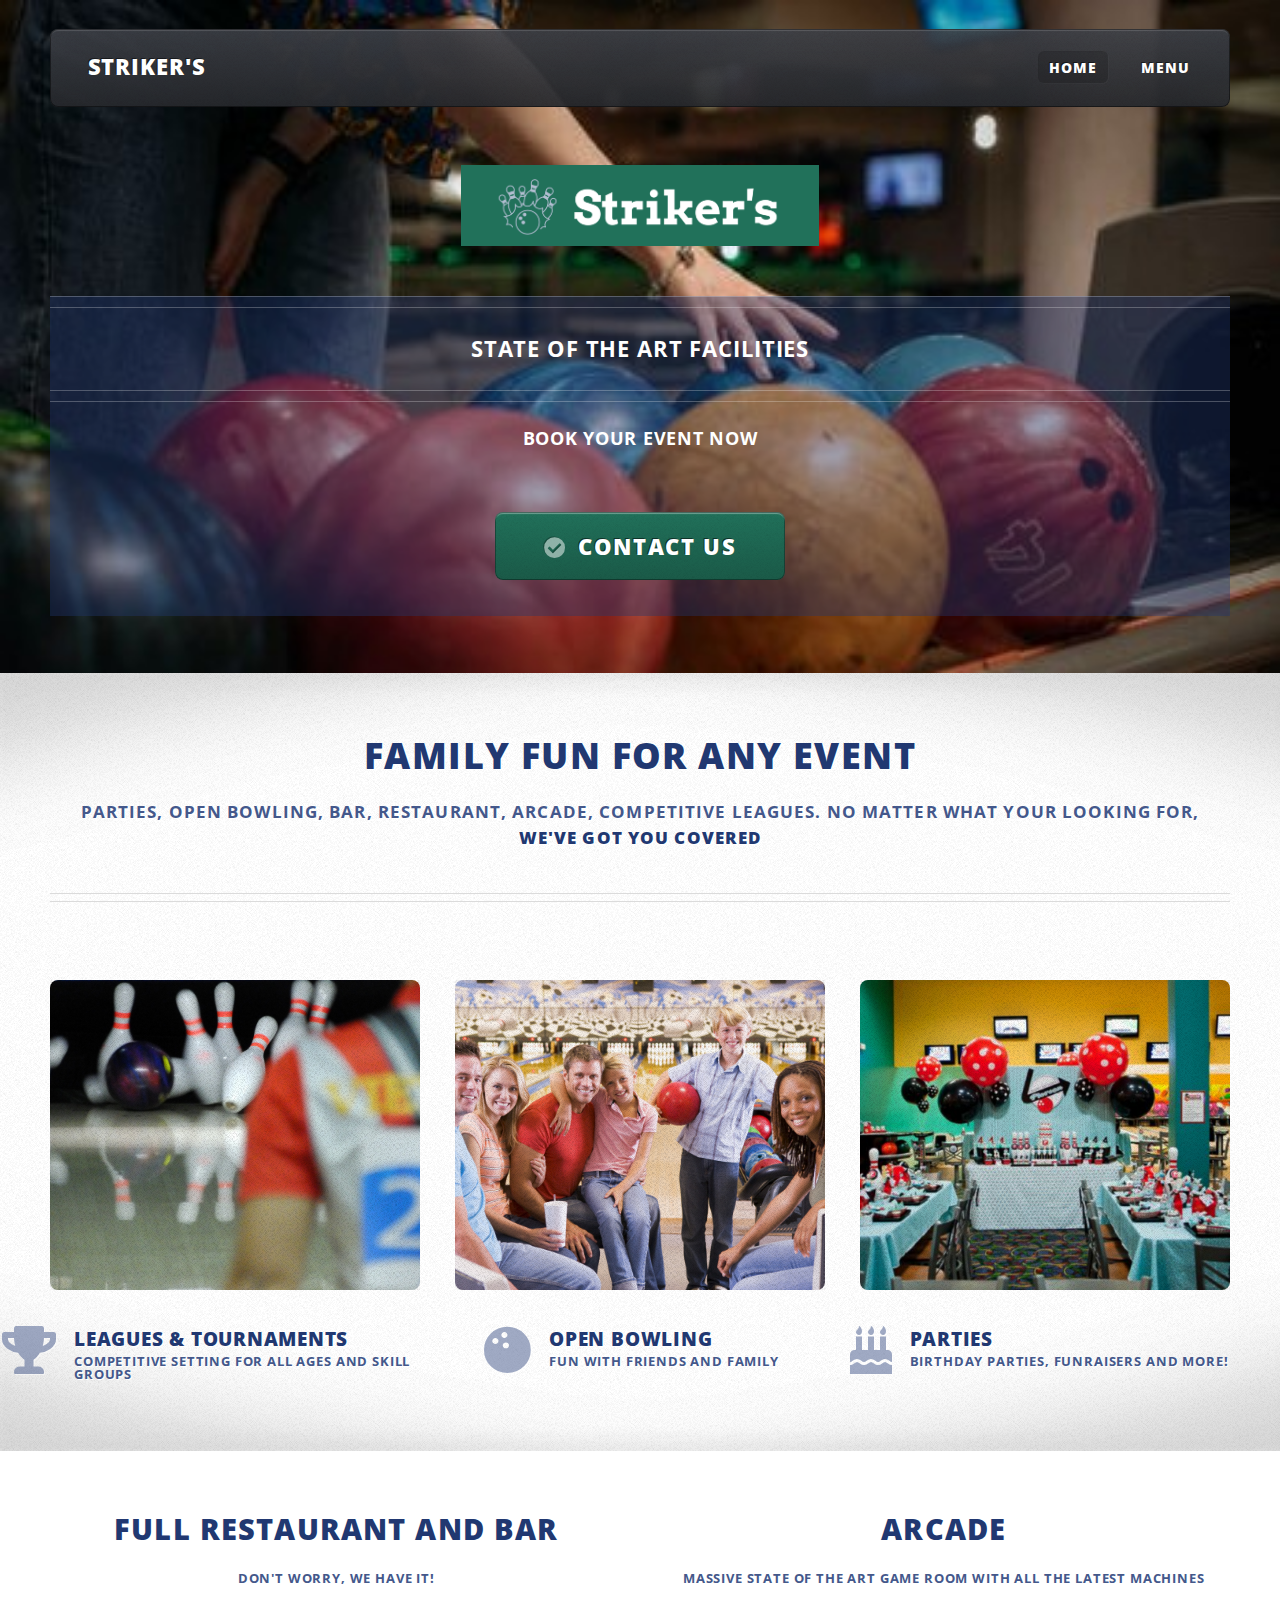
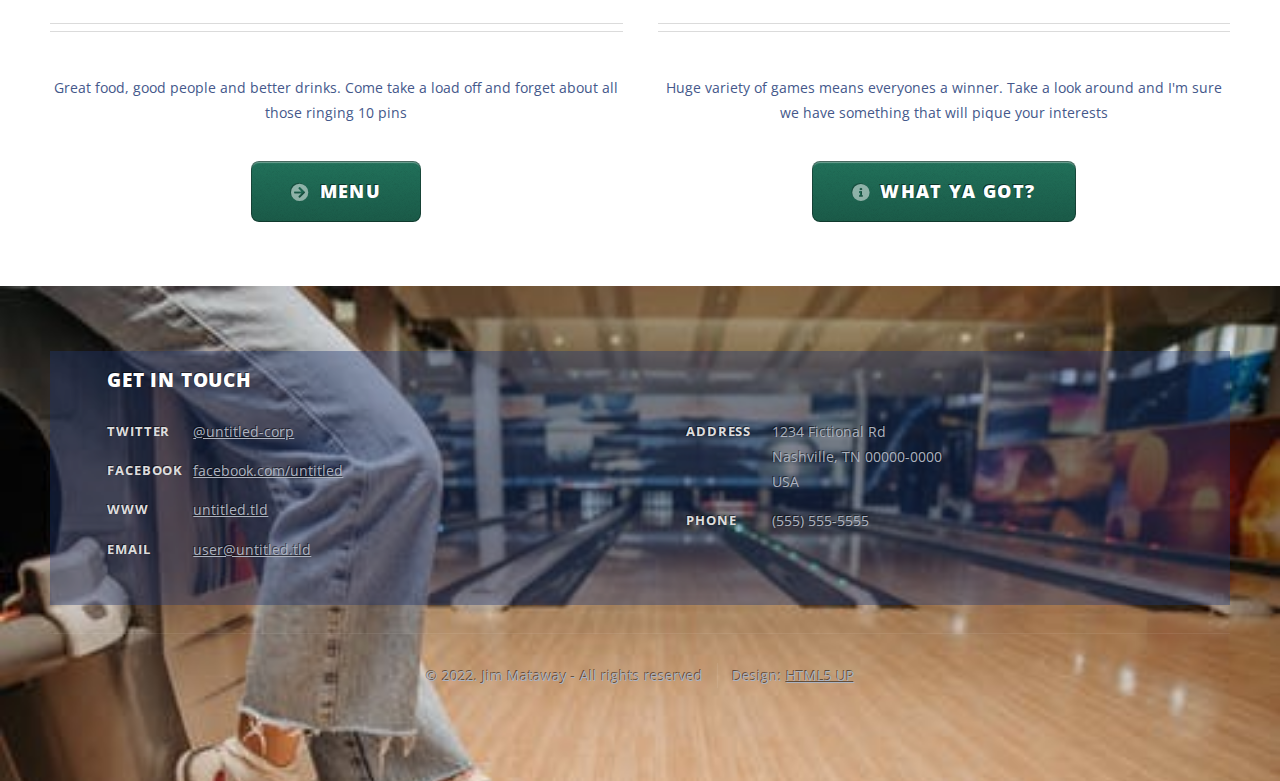
==== index.html @ 6783248c "first commit" ====
<!DOCTYPE HTML>
<!--
	ZeroFour by HTML5 UP
	html5up.net | @ajlkn
	Free for personal and commercial use under the CCA 3.0 license (html5up.net/license)
-->
<html>
	<head>
		<title>Striker's</title>
		<meta charset="utf-8" />
		<meta name="viewport" content="width=device-width, initial-scale=1, user-scalable=no" />
		<link rel="stylesheet" href="assets/css/main.css" />
	</head>
	<body class="homepage is-preload">
		<div id="page-wrapper">

			<!-- Header -->
				<div id="header-wrapper">
					<div class="container">

						<!-- Header -->
							<header id="header">
								<div class="inner">

									<!-- Logo -->
										<h1><a href="index.html" id="logo">Striker's</a></h1>

									<!-- Nav -->
										<nav id="nav">
											<ul>
												<li class="current_page_item"><a href="index.html">Home</a></li>
												<li>
													<a href="#">Menu</a>
													<ul>
														<li><a href="openbowling.html">Open Bowling</a></li>
														<li><a href="Events.html">Book Event/Fundraiser</a></li>
														<li><a href="leagues.html">Leagues</a></li>
														<li><a href="menu.html">Bar and Grill</a></li>
														<li><a href="arcade.html">Arcade</a></li>
													</ul>
												</li>
											</ul>
										</nav>

								</div>
							</header>

						<!-- Banner -->
							<div id="banner">
								<div class="logo"><img src="images/logo.png" alt=""></div>
								<div class="blueBackground">
								<h2>State of the art facilities
								</h2>
								<p>Book your event now</p>
								<a href="#footer" class="button large icon solid fa-check-circle">Contact Us</a>
								</div>
							</div>

					</div>
				</div>

			<!-- Main Wrapper -->
				<div id="main-wrapper">
					<div class="wrapper style1">
						<div class="inner">

							<!-- Feature 1 -->
								<section class="container box feature1">
									<div class="row">
										<div class="col-12">
											<header class="first major">
												<h2>Family Fun for any event</h2>
												<p>Parties, open bowling, bar, restaurant, arcade, competitive leagues. No matter what your looking for, <strong>we've got you covered</strong></p>
											</header>
										</div>
										<div class="col-4 col-12-medium">
											<section>
												<a href="leagues.html" class="image featured"><img src="images/pic01.jpg" alt="" /></a>
												<header class="second icon solid fa-trophy">
													<h3>Leagues & Tournaments</h3>
													<p>Competitive setting for all ages and skill groups</p>
												</header>
											</section>
										</div>
										<div class="col-4 col-12-medium">
											<section>
												<a href="openbowling.html" class="image featured"><img src="images/pic02.jpg" alt="" /></a>
												<header class="second icon solid fa-bowling-ball">
													<h3>Open Bowling</h3>
													<p>Fun with friends and family</p>
												</header>
											</section>
										</div>
										<div class="col-4 col-12-medium">
											<section>
												<a href="Events.html" class="image featured"><img src="images/pic03.jpg" alt="" /></a>
												<header class="second icon solid fa-birthday-cake">
													<h3>Parties</h3>
													<p>Birthday parties, funraisers and more!</p>
												</header>
											</section>
										</div>
									</div>
								</section>

						</div>
					</div>
					<div class="wrapper style2">
						<div class="inner">

							<!-- Feature 2 -->
								<section class="container box feature2">
									<div class="row">
										<div class="col-6 col-12-medium">
											<section>
												<header class="major">
													<h2>Full restaurant and bar</h2>
													<p>Don't worry, we have it!</p>
												</header>
												<p>Great food, good people and better drinks.  Come take a load off and forget about all those ringing 10 pins</p>
												<footer>
													<a href="menu.html" class="button medium icon solid fa-arrow-circle-right">Menu</a>
												</footer>
											</section>
										</div>
										<div class="col-6 col-12-medium">
											<section>
												<header class="major">
													<h2>Arcade</h2>
													<p>Massive state of the art game room with all the latest machines</p>
												</header>
												<p>Huge variety of games means everyones a winner.  Take a look around and I'm sure we have something that will pique your interests</p>
												<footer>
													<a href="arcade.html" class="button medium alt icon solid fa-info-circle">What ya got?</a>
												</footer>
											</section>
										</div>
									</div>
								</section>
						</div>
					</div>
				</div>

			<!-- Footer Wrapper -->
				<div id="footer-wrapper">
					<footer id="footer" class="container">
						<!-- <div class="row"> -->
							<div class="col-3 col-6-medium col-12-small blueBackground">

								
								<!-- Contact -->
									<section>
										<h2>Get in touch</h2>
										<div>
											<div class="row">
												<div class="col-6 col-12-small">
													<dl class="contact">
														<dt>Twitter</dt>
														<dd><a href="#">@untitled-corp</a></dd>
														<dt>Facebook</dt>
														<dd><a href="#">facebook.com/untitled</a></dd>
														<dt>WWW</dt>
														<dd><a href="#">untitled.tld</a></dd>
														<dt>Email</dt>
														<dd><a href="#">user@untitled.tld</a></dd>
													</dl>
												</div>
												<div class="col-6 col-12-small">
													<dl class="contact">
														<dt>Address</dt>
														<dd>
															1234 Fictional Rd<br />
															Nashville, TN 00000-0000<br />
															USA
														</dd>
														<dt>Phone</dt>
														<dd>(555) 555-5555</dd>
													</dl>
												</div>
											</div>
										</div>
									</section>

							</div>
							<div class="col-12">
								<div id="copyright">
									<ul class="menu">
										<li>&copy; 2022. Jim Mataway - All rights reserved</li><li>Design: <a href="http://html5up.net">HTML5 UP</a></li>
									</ul>
								</div>
							</div>
						</div>
					</footer>
				</div>

		</div>

		<!-- Scripts -->
			<script src="assets/js/jquery.min.js"></script>
			<script src="assets/js/jquery.dropotron.min.js"></script>
			<script src="assets/js/browser.min.js"></script>
			<script src="assets/js/breakpoints.min.js"></script>
			<script src="assets/js/util.js"></script>
			<script src="assets/js/main.js"></script>

	</body>
</html>
---- assets/css/main.css ----
@import url("https://fonts.googleapis.com/css?family=Open+Sans:400,400italic,700,800");
@import url("fontawesome-all.min.css");

/*
	ZeroFour by HTML5 UP
	html5up.net | @ajlkn
	Free for personal and commercial use under the CCA 3.0 license (html5up.net/license)
*/

html, body, div, span, applet, object,
iframe, h1, h2, h3, h4, h5, h6, p, blockquote,
pre, a, abbr, acronym, address, big, cite,
code, del, dfn, em, img, ins, kbd, q, s, samp,
small, strike, strong, sub, sup, tt, var, b,
u, i, center, dl, dt, dd, ol, ul, li, fieldset,
form, label, legend, table, caption, tbody,
tfoot, thead, tr, th, td, article, aside,
canvas, details, embed, figure, figcaption,
footer, header, hgroup, menu, nav, output, ruby,
section, summary, time, mark, audio, video {
	margin: 0;
	padding: 0;
	border: 0;
	font-size: 100%;
	font: inherit;
	vertical-align: baseline;}

article, aside, details, figcaption, figure,
footer, header, hgroup, menu, nav, section {
	display: block;}

body {
	line-height: 1;
}

ol, ul {
	list-style: none;
}

blockquote, q {
	quotes: none;
}

	blockquote:before, blockquote:after, q:before, q:after {
		content: '';
		content: none;
	}

table {
	border-collapse: collapse;
	border-spacing: 0;
}

body {
	-webkit-text-size-adjust: none;
}

mark {
	background-color: transparent;
	color: inherit;
}

input::-moz-focus-inner {
	border: 0;
	padding: 0;
}

input, select, textarea {
	-moz-appearance: none;
	-webkit-appearance: none;
	-ms-appearance: none;
	appearance: none;
}

/* Basic */

	html {
		box-sizing: border-box;
	}

	*, *:before, *:after {
		box-sizing: inherit;
	}

	@-ms-viewport {
		width: device-width;
	}

	body {
		background: #303238 url("images/bg01.png");
	}

		body.is-preload * {
			-moz-transition: none !important;
			-webkit-transition: none !important;
			-ms-transition: none !important;
			transition: none !important;
			-moz-animation: none !important;
			-webkit-animation: none !important;
			-ms-animation: none !important;
			animation: none !important;
		}

	body, input, select, textarea {
		font-family: 'Open Sans', sans-serif;
		color: #44588b;
		font-weight: 400;
		font-size: 11pt;
		line-height: 1.85em;
	}

	a {
		color: inherit;
		text-decoration: underline;
	}

		a:hover {
			text-decoration: none;
		}

	h1, h2, h3, h4, h5, h6 {
		text-transform: uppercase;
		font-weight: 800;
		letter-spacing: 0.04em;
		color: rgba(33, 56, 113, 1);
		margin: 0 0 1em 0;
	}

	h1 a, h2 a, h3 a, h4 a, h5 a, h6 a {
		color: inherit;
		text-decoration: none;
		outline: 0;
	}

	h2 {
		font-size: 2em;
		margin: 0 0 1.5em 0;
		line-height: 1em;
	}

		h2.icon {
			line-height: 48px;
		}
	

			h2.icon:before {
				position: relative;
				top: 0.05em;
				margin-right: 0.5em;
				opacity: 0.25;
			}

	h3 {
		font-size: 1.35em;
		margin-top: 2em;
	}

	b, strong {
		color: #404248;
		font-weight: 700;
	}

	i, em {
		font-style: italic;
	}

	br.clear {
		clear: both;
	}

	sub {
		position: relative;
		top: 0.5em;
		font-size: 0.8em;
	}

	sup {
		position: relative;
		top: -0.5em;
		font-size: 0.8em;
	}

	hr {
		border: 0;
		border-top: solid 1px #ddd;
	}

	blockquote {
		border-left: solid 0.5em #ddd;
		padding: 1em 0 1em 2em;
		font-style: italic;
	}

	p, ul, ol, dl, table {
		margin-bottom: 2em;
	}

	.date {
		display: block;
		text-transform: uppercase;
		font-weight: 700;
		letter-spacing: 0.065em;
		font-size: 0.9em;
		color: #696969;
		margin: 0 0 0.25em 0;
	}

/* Container */

	.container {
		margin: 0 auto;
		max-width: calc(100% - 100px);
		width: 1200px;
	}	
	#iframeContainer{
		position: relative;
 	    width: 100%;
	    overflow: hidden;
	    padding-top: 66.66%;

	}
	.responsiveIframe {
		position: absolute;
		top: 0;
		left: 0;
		bottom: 0;
		right: 0;
		width: 100%;
		height: 100%;
		border: none;
	  }
	  .collage{
		  display: flex;
		  width: 100%;
	  }
	  .row1{
		  flex-basis: 33%;
		  padding: 0 1%;
	  }
	  .noMargin{
		  margin: 0 0;
		  width: 100%;
	  }
	  .short{
		  width: 100%;
		  height: 400px;
	  }
	  .tall{
		  width: 100%;
		  height: 800px;
	  }
	  #blurb{
		  text-align: center;
	  }
		@media screen and (max-width: 1280px) {

			.container {
				width: 100%;
			}

		}

		@media screen and (max-width: 1070px) {

			.container {
				width: 100%;
			}

		}

		@media screen and (max-width: 736px) {

			.container {
				width: 100%;
				max-width: 100%;
			}

		}

/* Row */

	.row {
		display: flex;
		flex-wrap: wrap;
		box-sizing: border-box;
		align-items: stretch;
	}

		.row > * {
			box-sizing: border-box;
		}

		.row.gtr-uniform > * > :last-child {
			margin-bottom: 0;
		}

		.row.aln-left {
			justify-content: flex-start;
		}

		.row.aln-center {
			justify-content: center;
		}

		.row.aln-right {
			justify-content: flex-end;
		}

		.row.aln-top {
			align-items: flex-start;
		}

		.row.aln-middle {
			align-items: center;
		}

		.row.aln-bottom {
			align-items: flex-end;
		}

		.row > .imp {
			order: -1;
		}

		.row > .col-1 {
			width: 8.33333%;
		}

		.row > .off-1 {
			margin-left: 8.33333%;
		}

		.row > .col-2 {
			width: 16.66667%;
		}

		.row > .off-2 {
			margin-left: 16.66667%;
		}

		.row > .col-3 {
			width: 25%;
		}

		.row > .off-3 {
			margin-left: 25%;
		}

		.row > .col-4 {
			width: 33.33333%;
		}

		.row > .off-4 {
			margin-left: 33.33333%;
		}

		.row > .col-5 {
			width: 41.66667%;
		}

		.row > .off-5 {
			margin-left: 41.66667%;
		}

		.row > .col-6 {
			width: 50%;
		}

		.row > .off-6 {
			margin-left: 50%;
		}

		.row > .col-7 {
			width: 58.33333%;
		}

		.row > .off-7 {
			margin-left: 58.33333%;
		}

		.row > .col-8 {
			width: 66.66667%;
		}

		.row > .off-8 {
			margin-left: 66.66667%;
		}

		.row > .col-9 {
			width: 75%;
		}

		.row > .off-9 {
			margin-left: 75%;
		}

		.row > .col-10 {
			width: 83.33333%;
		}

		.row > .off-10 {
			margin-left: 83.33333%;
		}

		.row > .col-11 {
			width: 91.66667%;
		}

		.row > .off-11 {
			margin-left: 91.66667%;
		}

		.row > .col-12 {
			width: 100%;
		}

		.row > .off-12 {
			margin-left: 100%;
		}

		.row.gtr-0 {
			margin-top: 0px;
			margin-left: 0px;
		}

			.row.gtr-0 > * {
				padding: 0px 0 0 0px;
			}

			.row.gtr-0.gtr-uniform {
				margin-top: 0px;
			}

				.row.gtr-0.gtr-uniform > * {
					padding-top: 0px;
				}

		.row.gtr-25 {
			margin-top: -12.5px;
			margin-left: -12.5px;
		}

			.row.gtr-25 > * {
				padding: 12.5px 0 0 12.5px;
			}

			.row.gtr-25.gtr-uniform {
				margin-top: -12.5px;
			}

				.row.gtr-25.gtr-uniform > * {
					padding-top: 12.5px;
				}

		.row.gtr-50 {
			margin-top: -25px;
			margin-left: -25px;
		}

			.row.gtr-50 > * {
				padding: 25px 0 0 25px;
			}

			.row.gtr-50.gtr-uniform {
				margin-top: -25px;
			}

				.row.gtr-50.gtr-uniform > * {
					padding-top: 25px;
				}

		.row {
			margin-top: -50px;
			margin-left: -50px;
		}

			.row > * {
				padding: 50px 0 0 50px;
			}

			.row.gtr-uniform {
				margin-top: -50px;
			}

				.row.gtr-uniform > * {
					padding-top: 50px;
				}

		.row.gtr-150 {
			margin-top: -75px;
			margin-left: -75px;
		}

			.row.gtr-150 > * {
				padding: 75px 0 0 75px;
			}

			.row.gtr-150.gtr-uniform {
				margin-top: -75px;
			}

				.row.gtr-150.gtr-uniform > * {
					padding-top: 75px;
				}

		.row.gtr-200 {
			margin-top: -100px;
			margin-left: -100px;
		}

			.row.gtr-200 > * {
				padding: 100px 0 0 100px;
			}

			.row.gtr-200.gtr-uniform {
				margin-top: -100px;
			}

				.row.gtr-200.gtr-uniform > * {
					padding-top: 100px;
				}

		@media screen and (max-width: 1280px) {

			.row {
				display: flex;
				flex-wrap: wrap;
				box-sizing: border-box;
				align-items: stretch;
			}

				.row > * {
					box-sizing: border-box;
				}

				.row.gtr-uniform > * > :last-child {
					margin-bottom: 0;
				}

				.row.aln-left {
					justify-content: flex-start;
				}

				.row.aln-center {
					justify-content: center;
				}

				.row.aln-right {
					justify-content: flex-end;
				}

				.row.aln-top {
					align-items: flex-start;
				}

				.row.aln-middle {
					align-items: center;
				}

				.row.aln-bottom {
					align-items: flex-end;
				}

				.row > .imp-large {
					order: -1;
				}

				.row > .col-1-large {
					width: 8.33333%;
				}

				.row > .off-1-large {
					margin-left: 8.33333%;
				}

				.row > .col-2-large {
					width: 16.66667%;
				}

				.row > .off-2-large {
					margin-left: 16.66667%;
				}

				.row > .col-3-large {
					width: 25%;
				}

				.row > .off-3-large {
					margin-left: 25%;
				}

				.row > .col-4-large {
					width: 33.33333%;
				}

				.row > .off-4-large {
					margin-left: 33.33333%;
				}

				.row > .col-5-large {
					width: 41.66667%;
				}

				.row > .off-5-large {
					margin-left: 41.66667%;
				}

				.row > .col-6-large {
					width: 50%;
				}

				.row > .off-6-large {
					margin-left: 50%;
				}

				.row > .col-7-large {
					width: 58.33333%;
				}

				.row > .off-7-large {
					margin-left: 58.33333%;
				}

				.row > .col-8-large {
					width: 66.66667%;
				}

				.row > .off-8-large {
					margin-left: 66.66667%;
				}

				.row > .col-9-large {
					width: 75%;
				}

				.row > .off-9-large {
					margin-left: 75%;
				}

				.row > .col-10-large {
					width: 83.33333%;
				}

				.row > .off-10-large {
					margin-left: 83.33333%;
				}

				.row > .col-11-large {
					width: 91.66667%;
				}

				.row > .off-11-large {
					margin-left: 91.66667%;
				}

				.row > .col-12-large {
					width: 100%;
				}

				.row > .off-12-large {
					margin-left: 100%;
				}

				.row.gtr-0 {
					margin-top: 0px;
					margin-left: 0px;
				}

					.row.gtr-0 > * {
						padding: 0px 0 0 0px;
					}

					.row.gtr-0.gtr-uniform {
						margin-top: 0px;
					}

						.row.gtr-0.gtr-uniform > * {
							padding-top: 0px;
						}

				.row.gtr-25 {
					margin-top: -8.75px;
					margin-left: -8.75px;
				}

					.row.gtr-25 > * {
						padding: 8.75px 0 0 8.75px;
					}

					.row.gtr-25.gtr-uniform {
						margin-top: -8.75px;
					}

						.row.gtr-25.gtr-uniform > * {
							padding-top: 8.75px;
						}

				.row.gtr-50 {
					margin-top: -17.5px;
					margin-left: -17.5px;
				}

					.row.gtr-50 > * {
						padding: 17.5px 0 0 17.5px;
					}

					.row.gtr-50.gtr-uniform {
						margin-top: -17.5px;
					}

						.row.gtr-50.gtr-uniform > * {
							padding-top: 17.5px;
						}

				.row {
					margin-top: -35px;
					margin-left: -35px;
				}

					.row > * {
						padding: 35px 0 0 35px;
					}

					.row.gtr-uniform {
						margin-top: -35px;
					}

						.row.gtr-uniform > * {
							padding-top: 35px;
						}

				.row.gtr-150 {
					margin-top: -52.5px;
					margin-left: -52.5px;
				}

					.row.gtr-150 > * {
						padding: 52.5px 0 0 52.5px;
					}

					.row.gtr-150.gtr-uniform {
						margin-top: -52.5px;
					}

						.row.gtr-150.gtr-uniform > * {
							padding-top: 52.5px;
						}

				.row.gtr-200 {
					margin-top: -70px;
					margin-left: -70px;
				}

					.row.gtr-200 > * {
						padding: 70px 0 0 70px;
					}

					.row.gtr-200.gtr-uniform {
						margin-top: -70px;
					}

						.row.gtr-200.gtr-uniform > * {
							padding-top: 70px;
						}

		}

		@media screen and (max-width: 1070px) {

			.row {
				display: flex;
				flex-wrap: wrap;
				box-sizing: border-box;
				align-items: stretch;
			}

				.row > * {
					box-sizing: border-box;
				}

				.row.gtr-uniform > * > :last-child {
					margin-bottom: 0;
				}

				.row.aln-left {
					justify-content: flex-start;
				}

				.row.aln-center {
					justify-content: center;
				}

				.row.aln-right {
					justify-content: flex-end;
				}

				.row.aln-top {
					align-items: flex-start;
				}

				.row.aln-middle {
					align-items: center;
				}

				.row.aln-bottom {
					align-items: flex-end;
				}

				.row > .imp-medium {
					order: -1;
				}

				.row > .col-1-medium {
					width: 8.33333%;
				}

				.row > .off-1-medium {
					margin-left: 8.33333%;
				}

				.row > .col-2-medium {
					width: 16.66667%;
				}

				.row > .off-2-medium {
					margin-left: 16.66667%;
				}

				.row > .col-3-medium {
					width: 25%;
				}

				.row > .off-3-medium {
					margin-left: 25%;
				}

				.row > .col-4-medium {
					width: 33.33333%;
				}

				.row > .off-4-medium {
					margin-left: 33.33333%;
				}

				.row > .col-5-medium {
					width: 41.66667%;
				}

				.row > .off-5-medium {
					margin-left: 41.66667%;
				}

				.row > .col-6-medium {
					width: 50%;
				}

				.row > .off-6-medium {
					margin-left: 50%;
				}

				.row > .col-7-medium {
					width: 58.33333%;
				}

				.row > .off-7-medium {
					margin-left: 58.33333%;
				}

				.row > .col-8-medium {
					width: 66.66667%;
				}

				.row > .off-8-medium {
					margin-left: 66.66667%;
				}

				.row > .col-9-medium {
					width: 75%;
				}

				.row > .off-9-medium {
					margin-left: 75%;
				}

				.row > .col-10-medium {
					width: 83.33333%;
				}

				.row > .off-10-medium {
					margin-left: 83.33333%;
				}

				.row > .col-11-medium {
					width: 91.66667%;
				}

				.row > .off-11-medium {
					margin-left: 91.66667%;
				}

				.row > .col-12-medium {
					width: 100%;
				}

				.row > .off-12-medium {
					margin-left: 100%;
				}

				.row.gtr-0 {
					margin-top: 0px;
					margin-left: 0px;
				}

					.row.gtr-0 > * {
						padding: 0px 0 0 0px;
					}

					.row.gtr-0.gtr-uniform {
						margin-top: 0px;
					}

						.row.gtr-0.gtr-uniform > * {
							padding-top: 0px;
						}

				.row.gtr-25 {
					margin-top: -12.5px;
					margin-left: -12.5px;
				}

					.row.gtr-25 > * {
						padding: 12.5px 0 0 12.5px;
					}

					.row.gtr-25.gtr-uniform {
						margin-top: -12.5px;
					}

						.row.gtr-25.gtr-uniform > * {
							padding-top: 12.5px;
						}

				.row.gtr-50 {
					margin-top: -25px;
					margin-left: -25px;
				}

					.row.gtr-50 > * {
						padding: 25px 0 0 25px;
					}

					.row.gtr-50.gtr-uniform {
						margin-top: -25px;
					}

						.row.gtr-50.gtr-uniform > * {
							padding-top: 25px;
						}

				.row {
					margin-top: -50px;
					margin-left: -50px;
				}

					.row > * {
						padding: 50px 0 0 50px;
					}

					.row.gtr-uniform {
						margin-top: -50px;
					}

						.row.gtr-uniform > * {
							padding-top: 50px;
						}

				.row.gtr-150 {
					margin-top: -75px;
					margin-left: -75px;
				}

					.row.gtr-150 > * {
						padding: 75px 0 0 75px;
					}

					.row.gtr-150.gtr-uniform {
						margin-top: -75px;
					}

						.row.gtr-150.gtr-uniform > * {
							padding-top: 75px;
						}

				.row.gtr-200 {
					margin-top: -100px;
					margin-left: -100px;
				}

					.row.gtr-200 > * {
						padding: 100px 0 0 100px;
					}

					.row.gtr-200.gtr-uniform {
						margin-top: -100px;
					}

						.row.gtr-200.gtr-uniform > * {
							padding-top: 100px;
						}

		}

		@media screen and (max-width: 736px) {

			.row {
				display: flex;
				flex-wrap: wrap;
				box-sizing: border-box;
				align-items: stretch;
			}

				.row > * {
					box-sizing: border-box;
				}

				.row.gtr-uniform > * > :last-child {
					margin-bottom: 0;
				}

				.row.aln-left {
					justify-content: flex-start;
				}

				.row.aln-center {
					justify-content: center;
				}

				.row.aln-right {
					justify-content: flex-end;
				}

				.row.aln-top {
					align-items: flex-start;
				}

				.row.aln-middle {
					align-items: center;
				}

				.row.aln-bottom {
					align-items: flex-end;
				}

				.row > .imp-small {
					order: -1;
				}

				.row > .col-1-small {
					width: 8.33333%;
				}

				.row > .off-1-small {
					margin-left: 8.33333%;
				}

				.row > .col-2-small {
					width: 16.66667%;
				}

				.row > .off-2-small {
					margin-left: 16.66667%;
				}

				.row > .col-3-small {
					width: 25%;
				}

				.row > .off-3-small {
					margin-left: 25%;
				}

				.row > .col-4-small {
					width: 33.33333%;
				}

				.row > .off-4-small {
					margin-left: 33.33333%;
				}

				.row > .col-5-small {
					width: 41.66667%;
				}

				.row > .off-5-small {
					margin-left: 41.66667%;
				}

				.row > .col-6-small {
					width: 50%;
				}

				.row > .off-6-small {
					margin-left: 50%;
				}

				.row > .col-7-small {
					width: 58.33333%;
				}

				.row > .off-7-small {
					margin-left: 58.33333%;
				}

				.row > .col-8-small {
					width: 66.66667%;
				}

				.row > .off-8-small {
					margin-left: 66.66667%;
				}

				.row > .col-9-small {
					width: 75%;
				}

				.row > .off-9-small {
					margin-left: 75%;
				}

				.row > .col-10-small {
					width: 83.33333%;
				}

				.row > .off-10-small {
					margin-left: 83.33333%;
				}

				.row > .col-11-small {
					width: 91.66667%;
				}

				.row > .off-11-small {
					margin-left: 91.66667%;
				}

				.row > .col-12-small {
					width: 100%;
				}

				.row > .off-12-small {
					margin-left: 100%;
				}

				.row.gtr-0 {
					margin-top: 0px;
					margin-left: 0px;
				}

					.row.gtr-0 > * {
						padding: 0px 0 0 0px;
					}

					.row.gtr-0.gtr-uniform {
						margin-top: 0px;
					}

						.row.gtr-0.gtr-uniform > * {
							padding-top: 0px;
						}

				.row.gtr-25 {
					margin-top: -2.5px;
					margin-left: -2.5px;
				}

					.row.gtr-25 > * {
						padding: 2.5px 0 0 2.5px;
					}

					.row.gtr-25.gtr-uniform {
						margin-top: -2.5px;
					}

						.row.gtr-25.gtr-uniform > * {
							padding-top: 2.5px;
						}

				.row.gtr-50 {
					margin-top: -5px;
					margin-left: -5px;
				}

					.row.gtr-50 > * {
						padding: 5px 0 0 5px;
					}

					.row.gtr-50.gtr-uniform {
						margin-top: -5px;
					}

						.row.gtr-50.gtr-uniform > * {
							padding-top: 5px;
						}

				.row {
					margin-top: -10px;
					margin-left: -10px;
				}

					.row > * {
						padding: 10px 0 0 10px;
					}

					.row.gtr-uniform {
						margin-top: -10px;
					}

						.row.gtr-uniform > * {
							padding-top: 10px;
						}

				.row.gtr-150 {
					margin-top: -15px;
					margin-left: -15px;
				}

					.row.gtr-150 > * {
						padding: 15px 0 0 15px;
					}

					.row.gtr-150.gtr-uniform {
						margin-top: -15px;
					}

						.row.gtr-150.gtr-uniform > * {
							padding-top: 15px;
						}

				.row.gtr-200 {
					margin-top: -20px;
					margin-left: -20px;
				}

					.row.gtr-200 > * {
						padding: 20px 0 0 20px;
					}

					.row.gtr-200.gtr-uniform {
						margin-top: -20px;
					}

						.row.gtr-200.gtr-uniform > * {
							padding-top: 20px;
						}
				

		}

/* Section/Article */

	section, article {
		margin-bottom: 5em;
	}

	section > :last-child,
	article > :last-child,
	section:last-child,
	article:last-child {
		margin-bottom: 0;
	}

	header {
		margin: 0 0 2em 0;
	}
	

		header h2, header h3 {
			margin: 0 0 0.25em 0;
		}

		header p {
			display: block;
			text-transform: uppercase;
			font-weight: 700;
			letter-spacing: 0.065em;
			font-size: 0.9em;
			color: #44588b;
			margin: 0;
		}

			header p strong {
				color: rgba(33, 56, 113, 1);;
				font-weight: 800;
			}

	footer {
		margin: 2.5em 0 0 0;
	}

	header.major {
		border-bottom: solid 1px #dbdbdb;
		margin: 0 0 3em 0;
	}

		header.major:after {
			content: '';
			display: block;
			border-top: solid 1px #dbdbdb;
			height: 8px;
		}

		header.major h2, header.major h3 {
			margin: 0 0 1.2em 0;
		}

		header.major p {
			margin: 0 0 1.5em 0;
			position: relative;
			top: -1em;
		}

/* Forms */

	form label {
		display: block;
		text-transform: uppercase;
		font-weight: 800;
		letter-spacing: 0.04em;
		color: #404248;
		margin: 0 0 1em 0;
		font-size: 0.8em;
	}

	form input[type="text"],
	form input[type="email"],
	form input[type="password"],
	form select,
	form textarea {
		-webkit-appearance: none;
		display: block;
		width: 100%;
		border-radius: 8px;
		border: solid 1px #eee;
	}

	form input[type="text"]:focus,
	form input[type="email"]:focus,
	form input[type="password"]:focus,
	form select:focus,
	form textarea:focus {
		box-shadow: 0 0 2px 1px #4091bf;
	}

	form input[type="text"],
	form input[type="email"],
	form input[type="password"] {
		line-height: 3em;
		padding: 0 1em;
	}

	form select {
		line-height: 3em;
		padding: 0 1em;
	}

	form textarea {
		min-height: 9em;
		padding: 1em;
	}

	form ::-webkit-input-placeholder,
	form :-moz-placeholder,
	form ::-moz-placeholder,
	form :-ms-input-placeholder {
		color: #555 !important;
	}

	form ::-moz-focus-inner {
		border: 0;
	}

/* Tables */

	table {
		width: 100%;
	}

		table.default {
			width: 100%;
		}

			table.default tr {
				border-top: solid 1px #eee;
			}

				table.default tr:first-child {
					border-top: 0;
				}

			table.default td {
				padding: 0.5em 1em 0.5em 1em;
			}

			table.default th {
				text-align: left;
				padding: 0.5em 1em 0.5em 1em;
				text-transform: uppercase;
				font-weight: 800;
				letter-spacing: 0.04em;
				margin: 0 0 1em 0;
				font-size: 0.8em;
			}

			table.default thead {
				background: #404248;
				color: #fff;
			}

/* Image */

	.image {
		position: relative;
		display: inline-block;
	}

		.image img {
			display: block;
			width: 100%;
			border-radius: 8px;
		}

		.image:before {
			content: '';
			display: block;
			position: absolute;
			left: 0;
			top: 0;
			background: url("images/bg01.png");
			width: 100%;
			height: 100%;
			opacity: 0.75;
		}

		.image.fit {
			display: block;
			width: 100%;
		}

		.image.featured {
			display: block;
			width: 100%;
			margin: 0 0 2.5em 0;
		}
		.flexHalf, .flexHalfWide{
			display: flex;
		}
		.flexHalfWide{
			min-width: 90%;
		}
		.column, .columnWide{
			flex-basis: 50%;
		}
		.columnWide{
			padding-right: 10%;
		}
		.center{
			text-align: center;
		}
		.phone{
			font-weight: 600;
		}
		#openBowlingMainImage{
			margin: 0 auto;
			max-width: 70%;
		}

		.image.left {
			float: left;
			margin: 0 2em 2em 0;
		}

		.image.centered {
			display: block;
			margin: 0 0 2.5em 0;
		}

			.image.centered img {
				margin: 0 auto;
				width: auto;
			}

/* Button */

	input[type="button"],
	input[type="submit"],
	input[type="reset"],
	button,
	.button {
		background-image: -moz-linear-gradient(top, rgba(0, 0, 0, 0), rgba(0, 0, 0, 0.2)), url("images/bg02.png");
		background-image: -webkit-linear-gradient(top, rgba(0, 0, 0, 0), rgba(0, 0, 0, 0.2)), url("images/bg02.png");
		background-image: -ms-linear-gradient(top, rgba(0, 0, 0, 0), rgba(0, 0, 0, 0.2)), url("images/bg02.png");
		background-image: linear-gradient(top, rgba(0, 0, 0, 0), rgba(0, 0, 0, 0.2)), url("images/bg02.png");
		-moz-transition: background-color 0.2s ease-in-out;
		-webkit-transition: background-color 0.2s ease-in-out;
		-ms-transition: background-color 0.2s ease-in-out;
		transition: background-color 0.2s ease-in-out;
		-webkit-appearance: none;
		position: relative;
		display: inline-block;
		background-color: #21715A;
		border-radius: 8px;
		box-shadow: inset 0px 0px 0px 1px rgba(0, 0, 0, 0.35), inset 0px 2px 1px 0px rgba(255, 255, 255, 0.35);
		text-shadow: -1px -1px 0 rgba(0, 0, 0, 0.5);
		color: white !important;
		text-decoration: none;
		text-transform: uppercase;
		font-weight: 800;
		font-size: 0.95em;
		letter-spacing: 0.075em;
		padding: 1em 2em;
		outline: 0;
		border: 0;
		white-space: nowrap;
		cursor: pointer;
	}

		input[type="button"].icon:before,
		input[type="submit"].icon:before,
		input[type="reset"].icon:before,
		button.icon:before,
		.button.icon:before {
			opacity: 0.5;
			margin-right: 0.5em;
			position: relative;
			top: 0.05em;
		}

		input[type="button"]:hover,
		input[type="submit"]:hover,
		input[type="reset"]:hover,
		button:hover,
		.button:hover {
			background-color: #31a584;
		}

		input[type="button"]:active,
		input[type="submit"]:active,
		input[type="reset"]:active,
		button:active,
		.button:active {
			background-color: #298f72;
		}

		input[type="button"].medium,
		input[type="submit"].medium,
		input[type="reset"].medium,
		button.medium,
		.button.medium {
			font-size: 1.25em;
			padding: 1em 2.25em;
		}

		input[type="button"].large,
		input[type="submit"].large,
		input[type="reset"].large,
		button.large,
		.button.large {
			font-size: 1.5em;
			padding: 1em 2.25em;
		}

		input[type="button"].alt,
		input[type="submit"].alt,
		input[type="reset"].alt,
		button.alt,
		.button.alt {
			background-color: #21715A;
		}

			input[type="button"].alt:hover,
			input[type="submit"].alt:hover,
			input[type="reset"].alt:hover,
			button.alt:hover,
			.button.alt:hover {
				background-color: #31a584;
			}

			input[type="button"].alt:active,
			input[type="submit"].alt:active,
			input[type="reset"].alt:active,
			button.alt:active,
			.button.alt:active {
				background-color: #298f72;
			}

/* List */

	dl.contact dt {
		display: block;
		text-transform: uppercase;
		font-weight: 700;
		letter-spacing: 0.065em;
		font-size: 0.9em;
		color: #696969;
		float: left;
		width: 6em;
	}

	dl.contact dd {
		margin: 0 0 1em 6em;
	}

	ul.default {
		list-style: disc;
		padding-left: 1em;
	}

		ul.default li {
			padding-left: 0.5em;
		}

	ul.actions li {
		display: inline-block;
		padding: 0 0 0 0.25em;
		margin: 0 0 0 0.25em;
	}

		ul.actions li:first-child {
			margin-left: 0;
			padding-left: 0;
		}

	ul.menu li {
		border-left: solid 1px #eee;
		display: inline-block;
		padding: 0 0 0 1em;
		margin: 0 0 0 1em;
	}

		ul.menu li:first-child {
			border-left: 0;
			margin-left: 0;
			padding-left: 0;
		}

	ul.divided li {
		border-top: solid 1px #eee;
		padding: 0.5em 0 0 0;
		margin: 0.5em 0 0 0;
	}

		ul.divided li:first-child {
			border-top: 0 !important;
			padding-top: 0 !important;
			margin-top: 0 !important;
		}

	ol.default {
		list-style: decimal;
		padding-left: 1.25em;
	}

		ol.default li {
			padding-left: 0.25em;
		}
	.leagueList{
		list-style: circle;
	}

/* Box */

	.box.excerpt {
		position: relative;
		overflow: hidden;
	}

		.box.excerpt header {
			margin: 0 0 1em 0;
		}

		.box.excerpt .image, .box.excerpt p {
			margin-bottom: 0;
		}

	.box.feature1 {
		text-align: center;
	}

		.box.feature1 header {
			margin-bottom: 3em;
		}

			.box.feature1 header.first h2 {
				font-size: 2.5em;
			}

			.box.feature1 header.first p {
				font-size: 1.2em;
			}

			.box.feature1 header.second {
				position: relative;
				display: inline-block;
				text-align: left;
				margin: 0 auto;
				white-space: wrap;
				left: 24px;
			}

				.box.feature1 header.second p {
					line-height: 1em;
				}

				.box.feature1 header.second:before {
					display: block;
					font-size: 48px;
					position: absolute;
					right: 100%;
					margin-right: 18px;
					opacity: 0.5;
				}

	.box.feature2 {
		text-align: center;
	}

	.box.article-list article {
		border-bottom: solid 1px #dbdbdb;
		margin: 0 0 2.75em 0;
		padding: 0 0 2.75em 0;
	}

		.box.article-list article:last-child {
			border-bottom: 0;
			margin-bottom: 0;
			padding-bottom: 0;
		}

/* Icons */

	.icon {
		text-decoration: none;
		text-decoration: none;
	}
		.icon:before {
			-moz-osx-font-smoothing: grayscale;
			-webkit-font-smoothing: antialiased;
			display: inline-block;
			font-style: normal;
			font-variant: normal;
			text-rendering: auto;
			line-height: 1;
			text-transform: none !important;
			font-family: 'Font Awesome 5 Free';
			font-weight: 400;
		}

		.icon.solid:before {
			font-weight: 900;
		}

		.icon.brands:before {
			font-family: 'Font Awesome 5 Brands';
		}

		.icon > .label {
			display: none;
		}

/* Nav */

	#nav {
		position: absolute;
		right: 2em;
		top: 0;
		line-height: 5.5em;
	}

		#nav > ul > li {
			float: left;
			padding: 0 0.8em 0 0.8em;
		}

			#nav > ul > li > a, #nav > ul > li > span {
				color: #fff;
				text-decoration: none;
				text-transform: uppercase;
				font-weight: 800;
				font-size: 0.95em;
				letter-spacing: 0.075em;
				padding: 0.5em 0.8em 0.5em 0.8em;
				border-radius: 6px;
				outline: 0;
			}

			#nav > ul > li.active > a,
			#nav > ul > li.current_page_item > a,
			#nav > ul > li.active > span,
			#nav > ul > li.current_page_item > span {
				background: rgba(0, 0, 0, 0.15);
				box-shadow: inset 1px 1px 0px 0px rgba(0, 0, 0, 0.025), 1px 1px 0px 0px rgba(255, 255, 255, 0.025);
			}

			#nav > ul > li:last-child {
				padding-right: 0;
			}

			#nav > ul > li > ul {
				display: none;
			}

	.dropotron {
		background-image: -moz-linear-gradient(top, rgba(0, 0, 0, 0.35), rgba(0, 0, 0, 0)), url("images/bg02.png");
		background-image: -webkit-linear-gradient(top, rgba(0, 0, 0, 0.35), rgba(0, 0, 0, 0)), url("images/bg02.png");
		background-image: -ms-linear-gradient(top, rgba(0, 0, 0, 0.35), rgba(0, 0, 0, 0)), url("images/bg02.png");
		background-image: linear-gradient(top, rgba(0, 0, 0, 0.35), rgba(0, 0, 0, 0)), url("images/bg02.png");
		position: relative;
		background-color: #3B3E45;
		background-color: rgba(59, 62, 69, 0.9);
		border-radius: 8px;
		box-shadow: inset 0px 0px 0px 1px rgba(0, 0, 0, 0.5), inset 0px 0px 0px 2px rgba(255, 255, 255, 0.075), inset 0px 2px 1px 0px rgba(255, 255, 255, 0.2), 0px 2px 14px 0px rgba(0, 0, 0, 0.4);
		text-shadow: -1px -1px 0 rgba(0, 0, 0, 0.5);
		padding: 1.5em;
		line-height: 2.5em;
		min-width: 15em;
	}

		.dropotron.level-0 {
			border-top-left-radius: 0;
			border-top-right-radius: 0;
			margin-top: -2px;
			box-shadow: inset 0px 0px 0px 1px rgba(0, 0, 0, 0.5), inset 0px 0px 0px 2px rgba(255, 255, 255, 0.075), 0px 2px 14px 0px rgba(0, 0, 0, 0.4);
		}

		.dropotron a, .dropotron span {
			color: #aaa;
			text-decoration: none;
			text-transform: uppercase;
			font-weight: 800;
			font-size: 0.8em;
			letter-spacing: 0.075em;
			outline: 0;
		}

		.dropotron li:hover > a, .dropotron li:hover > span {
			color: #fff;
		}

/* Banner */

	#banner {
		text-align: center;
		width: 940px;
		margin: 0 auto;
		overflow: hidden;
		padding: 4em 0 4em 0;
	}
		
		#banner .logo{
			border-radius: 60px;
		}
		#banner img{
			width: 25em;
			margin-bottom: 3em;
		}
		#banner h2 {
			border: solid 1px rgba(255, 255, 255, 0.25);
			border-left: 0;
			border-right: 0;
			color: white;
			font-size: 2.35em;
			font-weight: 700;
			line-height: 1.3em;
			margin: 0 0 1.5em 0;
		}
		.blueBackground{
			background: rgba(33, 56, 113, .4);
			padding-bottom: 1em;
			;
		}
		#banner .button{
			margin: 1em;
		}
			#banner h2 strong {
				font-weight: 800;
				color: inherit;
			}

			#banner h2:before {
				content: '';
				display: block;
				border-top: solid 1px;
				border-color: #888;
				border-color: rgba(255, 255, 255, 0.25);
				margin: 10px 0 1.25em 0;
			}

			#banner h2:after {
				content: '';
				display: block;
				border-bottom: solid 1px;
				border-color: #888;
				border-color: rgba(255, 255, 255, 0.25);
				margin: 1.25em 0 10px 0;
			}

		#banner p {
			text-transform: uppercase;
			color: white;			
			font-size: 1.5em;
			font-weight: 700;
			line-height: 1.3em;
			letter-spacing: 0.04em;
			float: left;
			text-align: center;
			width: 100%;
			line-height: 1.5em;
			margin: 0;
		}

/* Sidebar */

	#sidebar h2 {
		font-size: 1.5em;
	}

/* Wrappers */

	#header-wrapper, #openBowlingHeaderWrapper {
		background: url("images/bg06.png");
		background-position: top left, center center;
		background-size: cover;
		background-repeat: no-repeat;
		padding: 3em 0;
	}
	#openBowlingHeaderWrapper{
		background: url("images/bg07.png");
		background-repeat: no-repeat;
		background-size: cover;
	}

	#main-wrapper {
		background: #fff;
	}

	#footer-wrapper {
		background: url("images/bg05.png");
		position: relative;
		background-repeat: no-repeat;
		background-size: cover;
		padding: 7em 0 7em 0;
	}

	.wrapper {
		padding: 7em 0 7em 0;
	}

		.wrapper > .inner {
			position: relative;
			z-index: 2;
		}

		.wrapper.style1 {
			position: relative;
			text-shadow: 1px 1px 0 #fff;
			background-color: #fff;
			background-image: url("images/bg03.png"), url("images/bg04.png"), url("images/bg02.png");
			background-repeat: no-repeat, no-repeat, repeat;
			background-size: 100% 15em, 100% 15em, auto auto;
			background-position: top center, bottom center, top left;
		}

		.wrapper.style3 {
			position: relative;
			text-shadow: 1px 1px 0 #fff;
			background-color: #fff;
			background-image: url("images/bg03.png"), url("images/bg02.png");
			background-repeat: no-repeat, repeat;
			background-size: 100% 15em, auto auto;
			background-position: top center, top left;
		}

/* Header */

	#header {
		position: relative;
		border-radius: 10px;
		background: rgba(255, 255, 255, 0.1);
		margin-bottom: 0;
	}

		#header .inner {
			background-image: -moz-linear-gradient(top, rgba(0, 0, 0, 0), rgba(0, 0, 0, 0.35)), url("images/bg02.png");
			background-image: -webkit-linear-gradient(top, rgba(0, 0, 0, 0), rgba(0, 0, 0, 0.35)), url("images/bg02.png");
			background-image: -ms-linear-gradient(top, rgba(0, 0, 0, 0), rgba(0, 0, 0, 0.35)), url("images/bg02.png");
			background-image: linear-gradient(top, rgba(0, 0, 0, 0), rgba(0, 0, 0, 0.35)), url("images/bg02.png");
			position: relative;
			height: 5.5em;
			background-color: #3B3E45;
			background-color: rgba(59, 62, 69, 0.9);
			border-radius: 8px;
			box-shadow: inset 0px 0px 0px 1px rgba(0, 0, 0, 0.45), inset 0px 2px 1px 0px rgba(255, 255, 255, 0.15);
			text-shadow: -1px -1px 0 rgba(0, 0, 0, 0.5);
		}

		#header h1 {
			position: absolute;
			left: 1.75em;
			top: 50%;
			margin-top: -0.65em;
			font-size: 1.5em;
			color: #fff;
		}

/* Footer */

	#footer {
		margin-bottom: 0;
		text-shadow: -1px -1px 0 rgba(0, 0, 0, 0.5);
		position: relative;
		z-index: 2;
	}

		#footer h2 {
			font-size: 1.35em;
			color: #fff;
			padding-top: 1em;
		}

		#footer strong {
			color: #fff;
		}

		#footer a, #footer dd {
			color: #acb2bf;
		}

		#footer .button.alt {
			box-shadow: inset 0px 0px 0px 1px rgba(0, 0, 0, 0.75), inset 0px 2px 1px 0px rgba(255, 255, 255, 0.25);
		}

		#footer ul.divided li, #footer ul.menu li {
			border-color: #444;
			border-color: rgba(255, 255, 255, 0.075);
		}

		#footer ul.divided li a {
			text-decoration: none;
		}

		#footer ul.menu {
			margin: 0;
		}

		#footer dl.contact dt {
			color: #ddd;
		}
		#footer .blueBackground{
			padding-left: 4em;
		}
	#copyright {
		border-top: solid 1px;
		border-color: #444;
		border-color: rgba(255, 255, 255, 0.075);
		text-align: center;
		margin-top: 2em;
		padding: 2em 0 2em 0;
		color: #acb2bf ;
	}

		#copyright a {
			color: inherit;
		}

/* Large */

	@media screen and (max-width: 1280px) {

		/* Basic */

			body {
				line-height: 1.75em;
				font-size: 10.75pt;
			}

			input, select, textarea {
				line-height: 1.75em;
				font-size: 10.75pt;
			}

		/* Wrappers */

			#header-wrapper {
				padding: 2em 0;
			}

			body.homepage #header-wrapper {
				height: auto;
			}

			#footer-wrapper {
				padding: 4.5em 0 4.5em 0;
			}

			.wrapper {
				padding: 4.5em 0 4.5em 0;
			}

		/* Banner */

			#banner {
				width: 100%;
				padding: 4em 0 2em 0;
			}

				#banner h2{
					font-size: 1.5em;
					line-height: 1.3em;
					margin: 0 0 1em 0;
				}

				#banner p {
					font-size: 1.25em;
					line-height: 1.75em;
					letter-spacing: 0.04em;
					float: none;
					text-align:center;
					width: 100%;
					margin: 0 0 2em 0;
				}

	}

/* Medium */

	#navPanel, #titleBar {
		display: none;
	}

	@media screen and (max-width: 1070px) {

		/* Basic */

			html, body {
				overflow-x: hidden;
			}

		/* Box */

			.box.feature2 section {
				margin: 1em 0;
			}

		/* Nav */

			#page-wrapper {
				-moz-backface-visibility: hidden;
				-webkit-backface-visibility: hidden;
				-ms-backface-visibility: hidden;
				backface-visibility: hidden;
				-moz-transition: -moz-transform 0.5s ease;
				-webkit-transition: -webkit-transform 0.5s ease;
				-ms-transition: -ms-transform 0.5s ease;
				transition: transform 0.5s ease;
				padding-bottom: 1px;
			}

			#titleBar {
				-moz-backface-visibility: hidden;
				-webkit-backface-visibility: hidden;
				-ms-backface-visibility: hidden;
				backface-visibility: hidden;
				background-image: -moz-linear-gradient(top, rgba(0, 0, 0, 0), rgba(0, 0, 0, 0.35)), url("images/bg02.png");
				background-image: -webkit-linear-gradient(top, rgba(0, 0, 0, 0), rgba(0, 0, 0, 0.35)), url("images/bg02.png");
				background-image: -ms-linear-gradient(top, rgba(0, 0, 0, 0), rgba(0, 0, 0, 0.35)), url("images/bg02.png");
				background-image: linear-gradient(top, rgba(0, 0, 0, 0), rgba(0, 0, 0, 0.35)), url("images/bg02.png");
				-moz-transition: -moz-transform 0.5s ease;
				-webkit-transition: -webkit-transform 0.5s ease;
				-ms-transition: -ms-transform 0.5s ease;
				transition: transform 0.5s ease;
				background-color: rgba(59, 62, 69, 0.9);
				box-shadow: inset 0px 0px 0px 1px rgba(0, 0, 0, 0.5), inset 0px 0px 0px 2px rgba(255, 255, 255, 0.075), 0px 1px 6px 0px rgba(0, 0, 0, 0.35);
				display: block;
				height: 44px;
				left: 0;
				position: fixed;
				text-shadow: -1px -1px 0 black;
				top: 0;
				width: 100%;
				z-index: 10001;
			}

				#titleBar .title {
					display: block;
					text-transform: uppercase;
					font-weight: 800;
					letter-spacing: 0.04em;
					color: #fff;
					line-height: 44px;
					text-align: center;
				}

				#titleBar .toggle {
					text-decoration: none;
					position: absolute;
					left: 0;
					top: 0;
					width: 60px;
					height: 44px;
					opacity: 0.25;
				}

					#titleBar .toggle:before {
						-moz-osx-font-smoothing: grayscale;
						-webkit-font-smoothing: antialiased;
						display: inline-block;
						font-style: normal;
						font-variant: normal;
						text-rendering: auto;
						line-height: 1;
						text-transform: none !important;
						font-family: 'Font Awesome 5 Free';
						font-weight: 900;
					}

					#titleBar .toggle:before {
						display: inline-block;
						text-decoration: none;
						font-size: 18px;
						width: 44px;
						height: 44px;
						line-height: 44px;
						text-align: center;
						color: #fff;
						content: '\f0c9';
					}

					#titleBar .toggle:active {
						opacity: 0.5;
					}

			#navPanel {
				-moz-backface-visibility: hidden;
				-webkit-backface-visibility: hidden;
				-ms-backface-visibility: hidden;
				backface-visibility: hidden;
				background-image: -moz-linear-gradient(rgba(0, 0, 0, 0), rgba(0, 0, 0, 0.35)), url("images/bg01.png");
				background-image: -webkit-linear-gradient(rgba(0, 0, 0, 0), rgba(0, 0, 0, 0.35)), url("images/bg01.png");
				background-image: -ms-linear-gradient(rgba(0, 0, 0, 0), rgba(0, 0, 0, 0.35)), url("images/bg01.png");
				background-image: linear-gradient(rgba(0, 0, 0, 0), rgba(0, 0, 0, 0.35)), url("images/bg01.png");
				-moz-transform: translateX(-275px);
				-webkit-transform: translateX(-275px);
				-ms-transform: translateX(-275px);
				transform: translateX(-275px);
				-moz-transition: -moz-transform 0.5s ease;
				-webkit-transition: -webkit-transform 0.5s ease;
				-ms-transition: -ms-transform 0.5s ease;
				transition: transform 0.5s ease;
				background-color: #303238;
				box-shadow: inset -1px 0px 0px 0px rgba(0, 0, 0, 0.5), inset -2px 0px 0px rgba(255, 255, 255, 0.15), inset -2px 0px 10px 0px rgba(0, 0, 0, 0.35);
				display: block;
				height: 100%;
				left: 0;
				overflow-y: auto;
				position: fixed;
				top: 0;
				width: 275px;
				z-index: 10002;
			}

				#navPanel .link {
					display: block;
					color: #aaa;
					text-decoration: none;
					height: 44px;
					line-height: 44px;
					border-top: solid 1px rgba(255, 255, 255, 0.05);
					border-bottom: solid 1px rgba(0, 0, 0, 0.15);
					padding: 0 1em 0 1em;
					text-transform: uppercase;
					font-weight: 700;
					font-size: 0.95em;
					letter-spacing: 0.075em;
				}

					#navPanel .link:first-child {
						border-top: 0;
					}

					#navPanel .link:last-child {
						border-bottom: 0;
					}

				#navPanel .indent-1 {
					display: inline-block;
					width: 1em;
				}

				#navPanel .indent-2 {
					display: inline-block;
					width: 2em;
				}

				#navPanel .indent-3 {
					display: inline-block;
					width: 3em;
				}

				#navPanel .indent-4 {
					display: inline-block;
					width: 4em;
				}

				#navPanel .indent-5 {
					display: inline-block;
					width: 5em;
				}

				#navPanel .depth-0 {
					color: #fff;
				}

			body.navPanel-visible #page-wrapper {
				-moz-transform: translateX(275px);
				-webkit-transform: translateX(275px);
				-ms-transform: translateX(275px);
				transform: translateX(275px);
			}

			body.navPanel-visible #titleBar {
				-moz-transform: translateX(275px);
				-webkit-transform: translateX(275px);
				-ms-transform: translateX(275px);
				transform: translateX(275px);
			}

			body.navPanel-visible #navPanel {
				-moz-transform: translateX(0);
				-webkit-transform: translateX(0);
				-ms-transform: translateX(0);
				transform: translateX(0);
			}

		/* Header */

			#header, #nav {
				display: none;
			}

		/* Wrappers */

			#header-wrapper {
				display: none;
			}

			.homepage #header-wrapper {
				display: block;
				padding-top: 44px;
			}

			#main-wrapper {
				padding-top: 44px;
			}

			.homepage #main-wrapper {
				padding-top: 0;
			}

		/* Banner */

			#banner {
				padding: 8em 0 4em 0;
			}

				/* #banner br {
					display: none;
				} */

		/* Sidebar */

			#sidebar {
				margin-top: 1em;
			}
			.collage{
				display: block;
				text-align: center;
			}
			.short, .tall{
				width: 90%;
				height: auto;
			}
			.row1{
				margin-bottom: 5px;
			}

	}

/* Small */

	@media screen and (max-width: 736px) {

		/* Basic */

			body, input, select, textarea {
				line-height: 1.75em;
				font-size: 10pt;
				letter-spacing: 0;
			}

			h2, h3, h4, h5, h6 {
				font-size: 13pt !important;
			}

			h2 {
				line-height: 1.5em;
			}

		/* Section/Article */

			section, article {
				margin-bottom: 3em;
			}

		/* Image */

			.image.left {
				width: 25%;
			}

		/* Button */

			.button {
				width: 100%;
				font-size: 1.1em;
				text-align: center;
				padding: 1em 0 1em 0;
				border-radius: 8px;
			}
			.fa-check-circle{
				width: 50%;
				min-width: 250px;
			}
		/* List */

			ul.menu li {
				display: block;
				border: 0 !important;
				padding: 0 !important;
				margin: 0 !important;
			}

			ul.actions li {
				display: block;
				padding: 0;
				margin: 1em 0 0 0;
			}

				ul.actions li:first-child {
					margin-top: 0;
				}

		/* Box */

			.box.excerpt .image-left {
				margin-right: 0;
			}

			.box.excerpt header {
				margin-left: 32%;
			}

			.box.excerpt p {
				clear: both;
			}

			.box.feature1 section {
				margin-bottom: 2em !important;
			}

			.box.spotlight {
				margin-top: 2em;
			}

		/* Wrappers */

			#header-wrapper {
				background-position: 35% 50%;
			}

			#footer-wrapper {
				padding: 3em 20px 3em 20px;
			}

				#footer-wrapper section, #footer-wrapper article {
					margin-bottom: 3em !important;
				}

			.wrapper {
				padding: 3em 20px 3em 20px;
			}

		/* Banner */

			#banner {
				padding: 40px 20px 40px 20px;
			}

				#banner h2 {
					font-size: 18pt !important;
				}

		/* Sidebar */

			#sidebar {
				margin-top: 2em;
			}

		/* Footer */

			#copyright {
				margin-top: 0;
				padding: 3em 0 1em 0;
			}
			dl{
				color: #acb2bf ;
			}
			.flexHalf, .flexHalfWide{
				text-align: center;
				display: block;
			}
			.column{
				width: 90%;
			}
	}
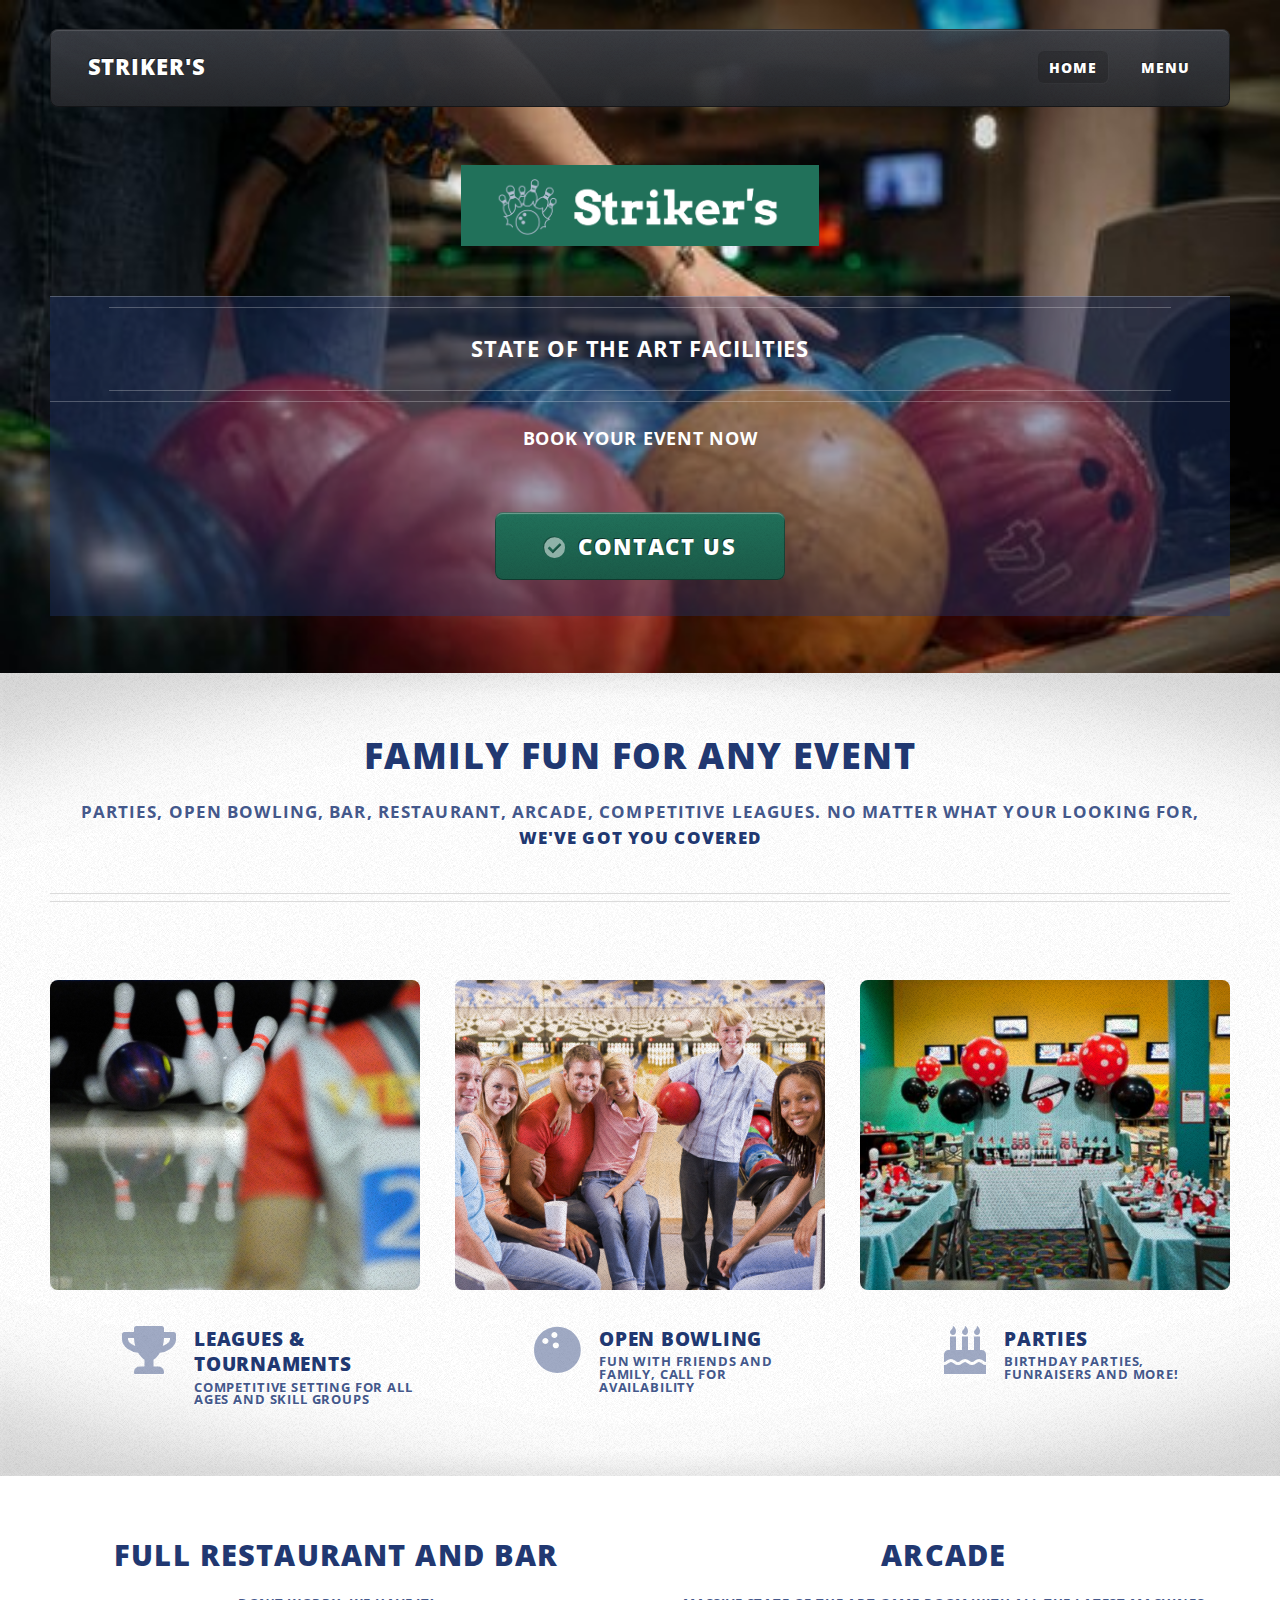
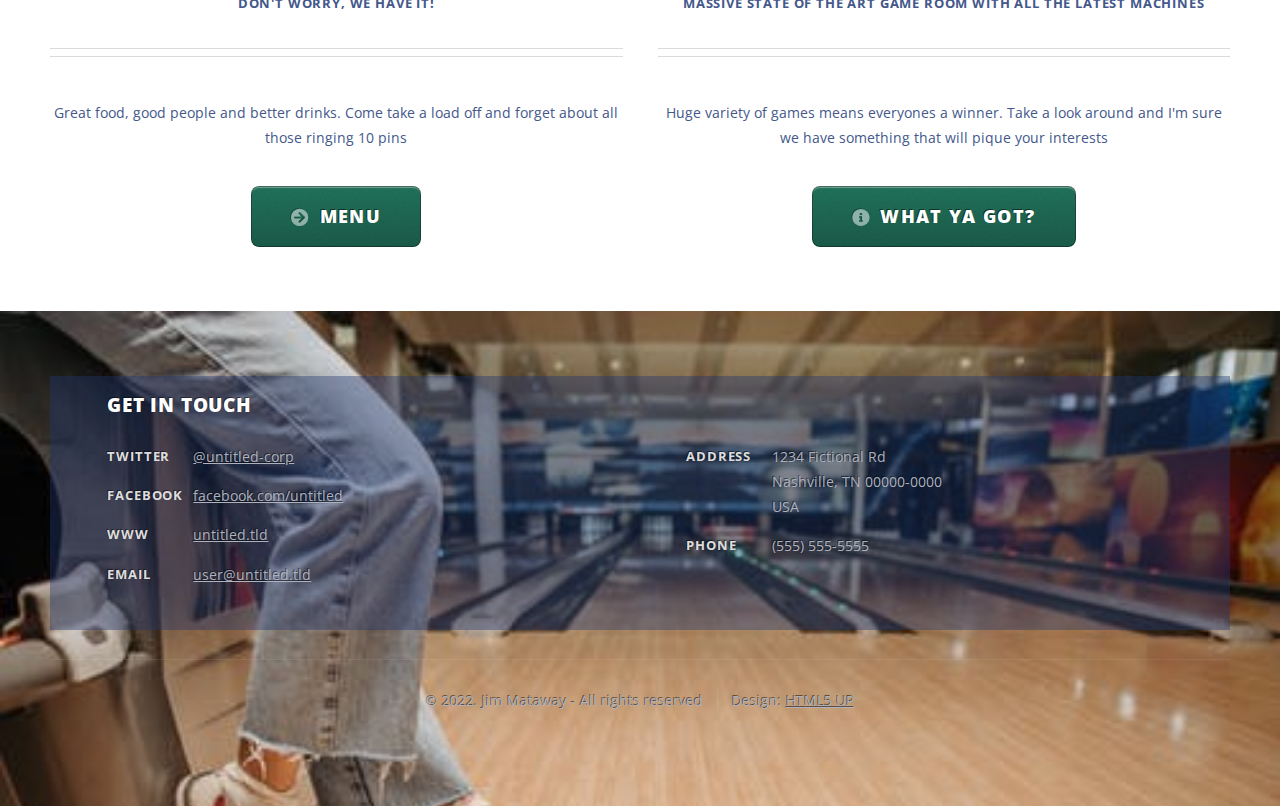
==== commit 5e9b4cae: "bug fixes" ====
--- a/index.html
+++ b/index.html
@@ -49,8 +49,7 @@
 							<div id="banner">
 								<div class="logo"><img src="images/logo.png" alt=""></div>
 								<div class="blueBackground">
-								<h2>State of the art facilities
-								</h2>
+								<h2>State of the art facilities</h2>
 								<p>Book your event now</p>
 								<a href="#footer" class="button large icon solid fa-check-circle">Contact Us</a>
 								</div>
@@ -79,7 +78,7 @@
 												<header class="second icon solid fa-trophy">
 													<h3>Leagues & Tournaments</h3>
 													<p>Competitive setting for all ages and skill groups</p>
-												</header>
+												</header>												
 											</section>
 										</div>
 										<div class="col-4 col-12-medium">
@@ -87,8 +86,8 @@
 												<a href="openbowling.html" class="image featured"><img src="images/pic02.jpg" alt="" /></a>
 												<header class="second icon solid fa-bowling-ball">
 													<h3>Open Bowling</h3>
-													<p>Fun with friends and family</p>
-												</header>
+													<p>Fun with friends and family, call for availability</p>
+												</header>												
 											</section>
 										</div>
 										<div class="col-4 col-12-medium">
@@ -97,7 +96,7 @@
 												<header class="second icon solid fa-birthday-cake">
 													<h3>Parties</h3>
 													<p>Birthday parties, funraisers and more!</p>
-												</header>
+												</header>												
 											</section>
 										</div>
 									</div>
--- a/assets/css/main.css
+++ b/assets/css/main.css
@@ -1702,9 +1702,9 @@
 				position: relative;
 				display: inline-block;
 				text-align: left;
-				margin: 0 auto;
+				margin: 0 20%;
 				white-space: wrap;
-				left: 24px;
+				left: 70px;
 			}
 
 				.box.feature1 header.second p {
@@ -1872,6 +1872,7 @@
 			font-weight: 700;
 			line-height: 1.3em;
 			margin: 0 0 1.5em 0;
+			padding: 0 5%;
 		}
 		.blueBackground{
 			background: rgba(33, 56, 113, .4);
@@ -2372,10 +2373,6 @@
 				padding: 8em 0 4em 0;
 			}
 
-				/* #banner br {
-					display: none;
-				} */
-
 		/* Sidebar */
 
 			#sidebar {
@@ -2480,6 +2477,9 @@
 			.box.spotlight {
 				margin-top: 2em;
 			}
+			/* .icon p{
+				display: none;
+			} */
 
 		/* Wrappers */
 
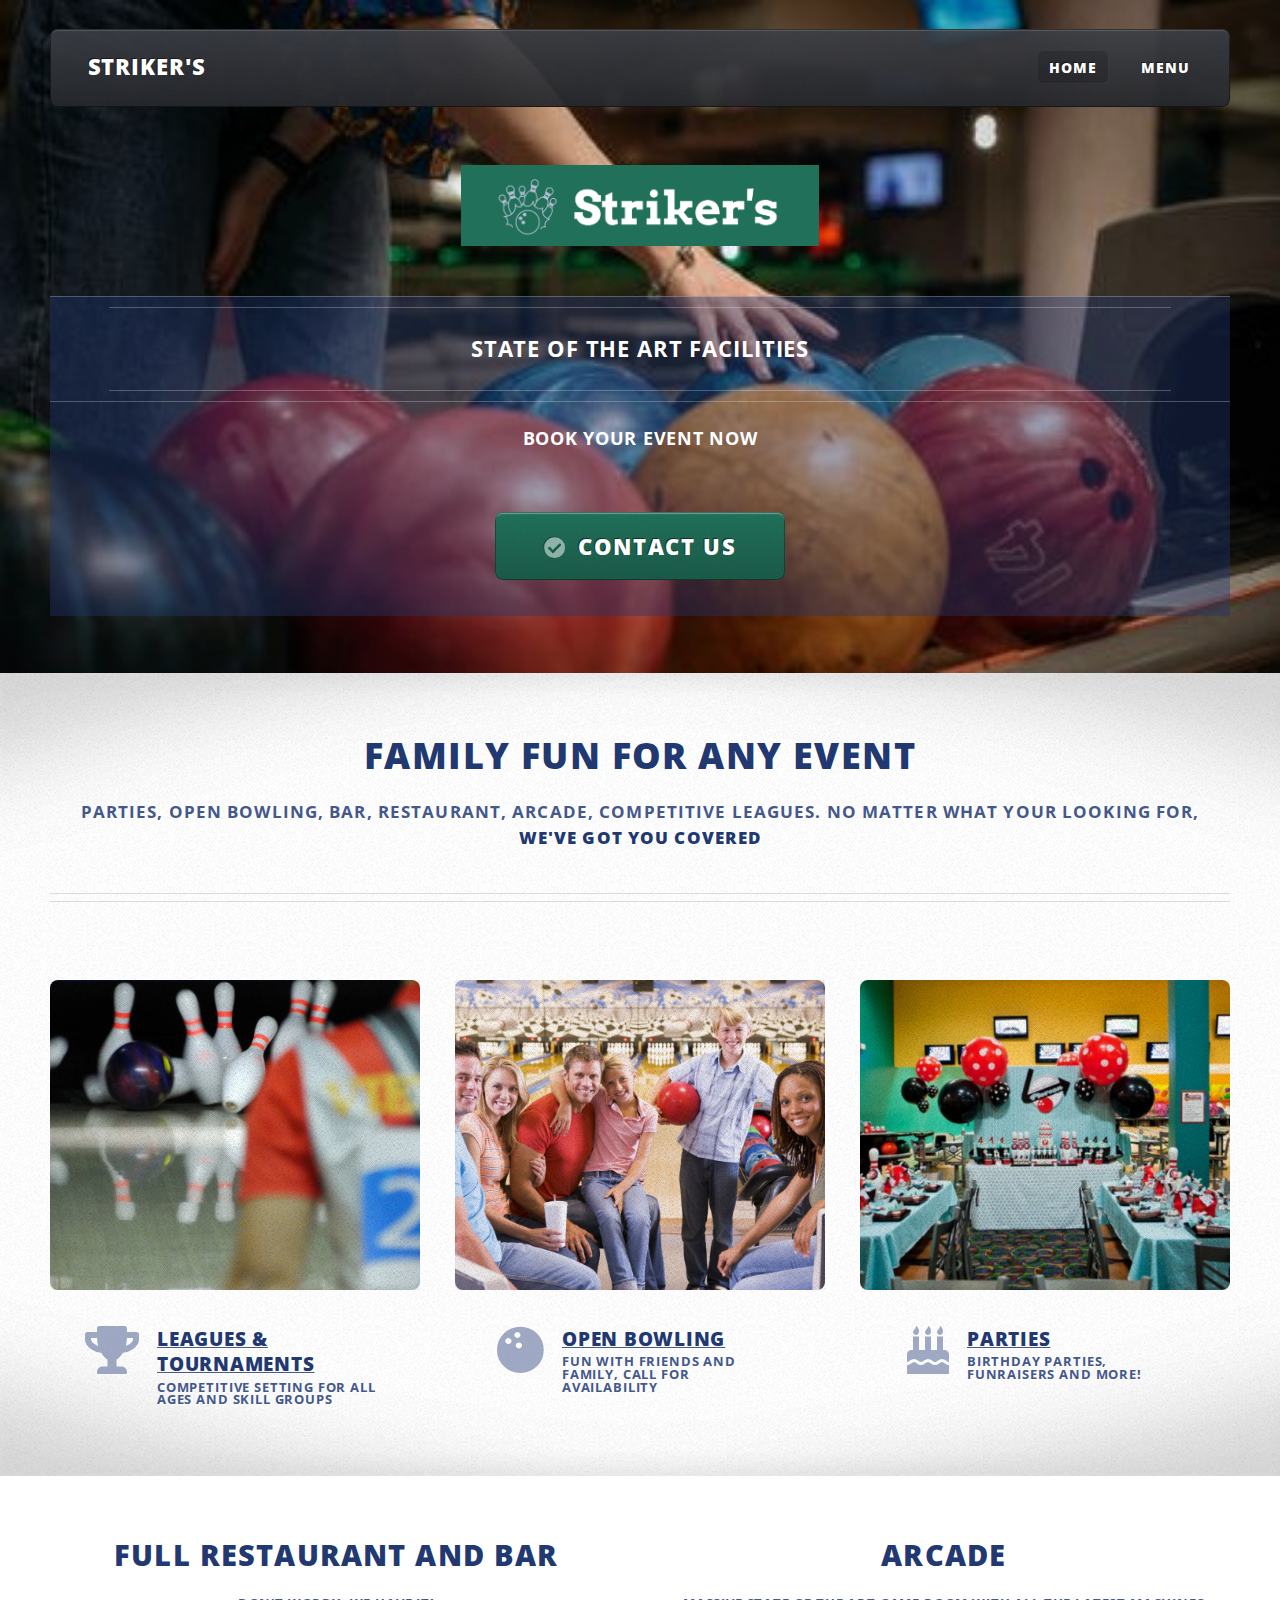
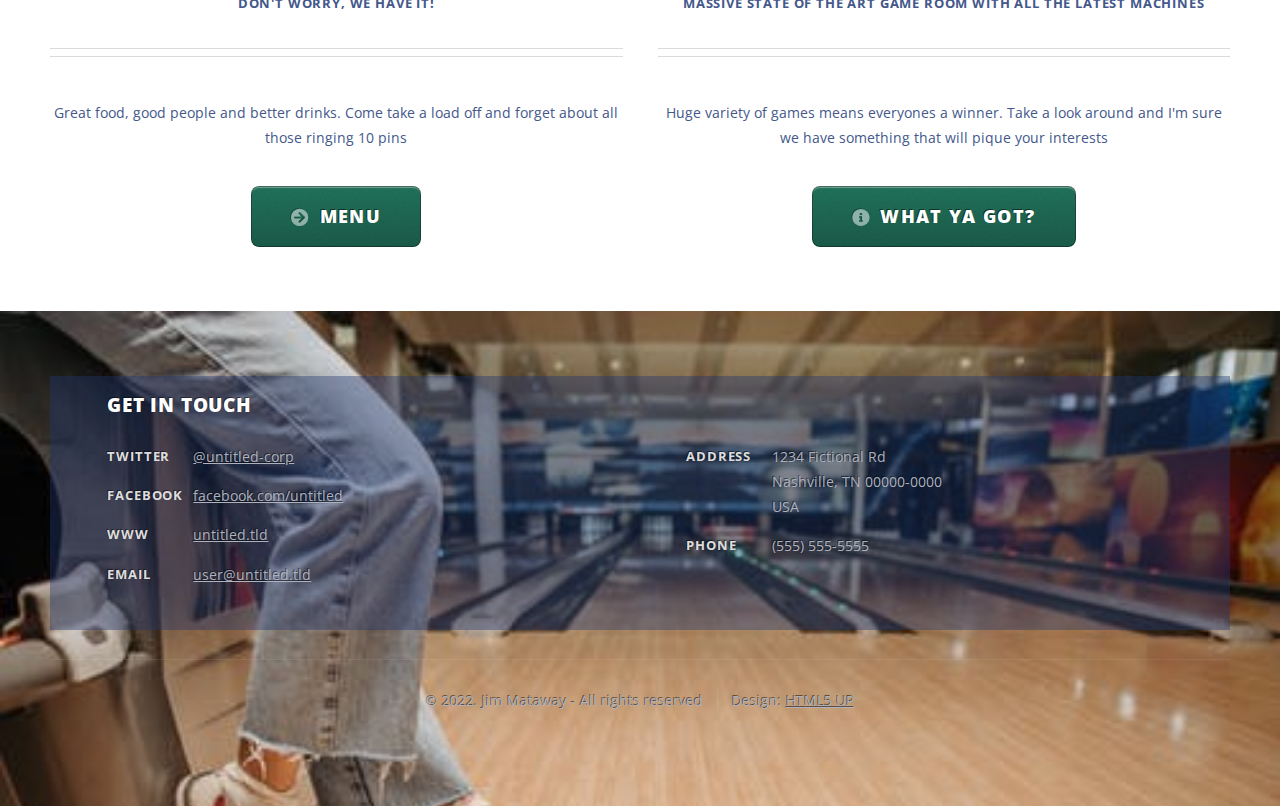
==== commit 24c07486: "add links, center featured text" ====
--- a/index.html
+++ b/index.html
@@ -76,7 +76,7 @@
 											<section>
 												<a href="leagues.html" class="image featured"><img src="images/pic01.jpg" alt="" /></a>
 												<header class="second icon solid fa-trophy">
-													<h3>Leagues & Tournaments</h3>
+													<a href="leagues.html"><h3>Leagues & Tournaments</h3></a>
 													<p>Competitive setting for all ages and skill groups</p>
 												</header>												
 											</section>
@@ -85,7 +85,7 @@
 											<section>
 												<a href="openbowling.html" class="image featured"><img src="images/pic02.jpg" alt="" /></a>
 												<header class="second icon solid fa-bowling-ball">
-													<h3>Open Bowling</h3>
+													<a href="openbowling.html"><h3>Open Bowling</h3></a>
 													<p>Fun with friends and family, call for availability</p>
 												</header>												
 											</section>
@@ -94,7 +94,7 @@
 											<section>
 												<a href="Events.html" class="image featured"><img src="images/pic03.jpg" alt="" /></a>
 												<header class="second icon solid fa-birthday-cake">
-													<h3>Parties</h3>
+													<a href="Events.html"><h3>Parties</h3></a>
 													<p>Birthday parties, funraisers and more!</p>
 												</header>												
 											</section>
--- a/assets/css/main.css
+++ b/assets/css/main.css
@@ -70,6 +70,9 @@
 	-webkit-appearance: none;
 	-ms-appearance: none;
 	appearance: none;
+}
+a{
+	text-decoration: none;
 }
 
 /* Basic */
@@ -1702,7 +1705,7 @@
 				position: relative;
 				display: inline-block;
 				text-align: left;
-				margin: 0 20%;
+				margin: 0 30% 0 10%;
 				white-space: wrap;
 				left: 70px;
 			}
